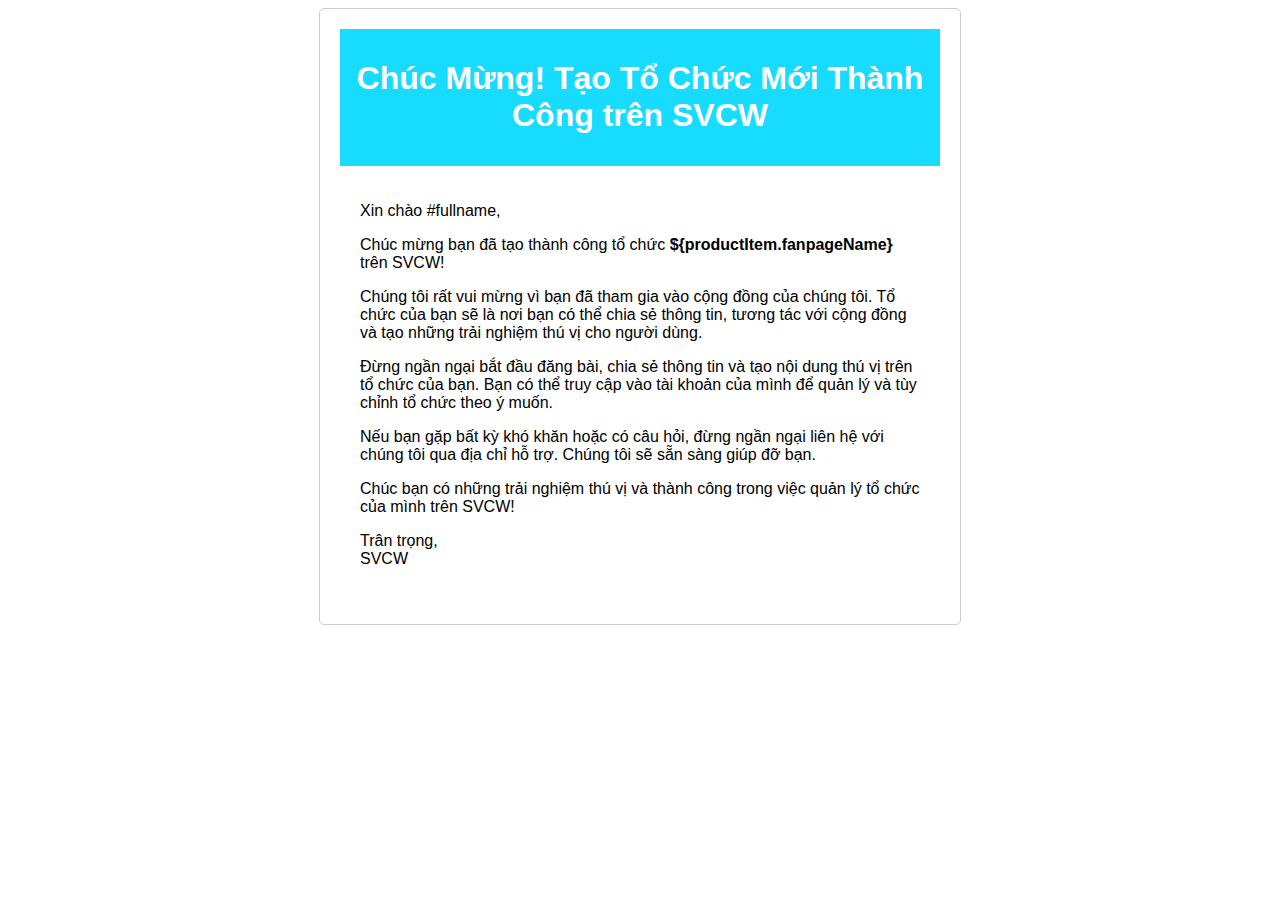
==== src/pages/Achivement/abc.html @ 098b6fae "first commit" ====
<!DOCTYPE html>
<html lang="vi">

<head>
    <meta charset="UTF-8">
    <meta name="viewport" content="width=device-width,initial-scale=1">
    <title>Chúc Mừng! Tạo Tổ Chức Mới Thành Công trên SVCW</title>
    <style>
        body {
            font-family: Arial, sans-serif
        }

        .container {
            max-width: 600px;
            margin: 0 auto;
            padding: 20px;
            border: 1px solid #ccc;
            border-radius: 5px
        }

        .header {
            background-color: #18dcff;
            color: #fff;
            text-align: center;
            padding: 10px
        }

        .content {
            padding: 20px
        }
    </style>
</head>

<body>
    <div class="container">
        <div class="header">
            <h1>Chúc Mừng! Tạo Tổ Chức Mới Thành Công trên SVCW</h1>
        </div>
        <div class="content">
            <p>Xin chào #fullname,</p>
            <p>Chúc mừng bạn đã tạo thành công tổ chức <span
                    style="font-weight: bold;">${productItem.fanpageName}</span> trên SVCW!</p>
            <p>Chúng tôi rất vui mừng vì bạn đã tham gia vào cộng đồng của chúng tôi. Tổ chức của bạn sẽ là nơi bạn có
                thể chia sẻ thông tin, tương tác với cộng đồng và tạo những trải nghiệm thú vị cho người dùng.</p>
            <p>Đừng ngần ngại bắt đầu đăng bài, chia sẻ thông tin và tạo nội dung thú vị trên tổ chức của bạn. Bạn có
                thể truy cập vào tài khoản của mình để quản lý và tùy chỉnh tổ chức theo ý muốn.</p>
            <p>Nếu bạn gặp bất kỳ khó khăn hoặc có câu hỏi, đừng ngần ngại liên hệ với chúng tôi qua địa chỉ hỗ trợ.
                Chúng tôi sẽ sẵn sàng giúp đỡ bạn.</p>
            <p>Chúc bạn có những trải nghiệm thú vị và thành công trong việc quản lý tổ chức của mình trên SVCW!</p>
            <p>Trân trọng,<br>SVCW</p>
        </div>
    </div>
</body>

</html>
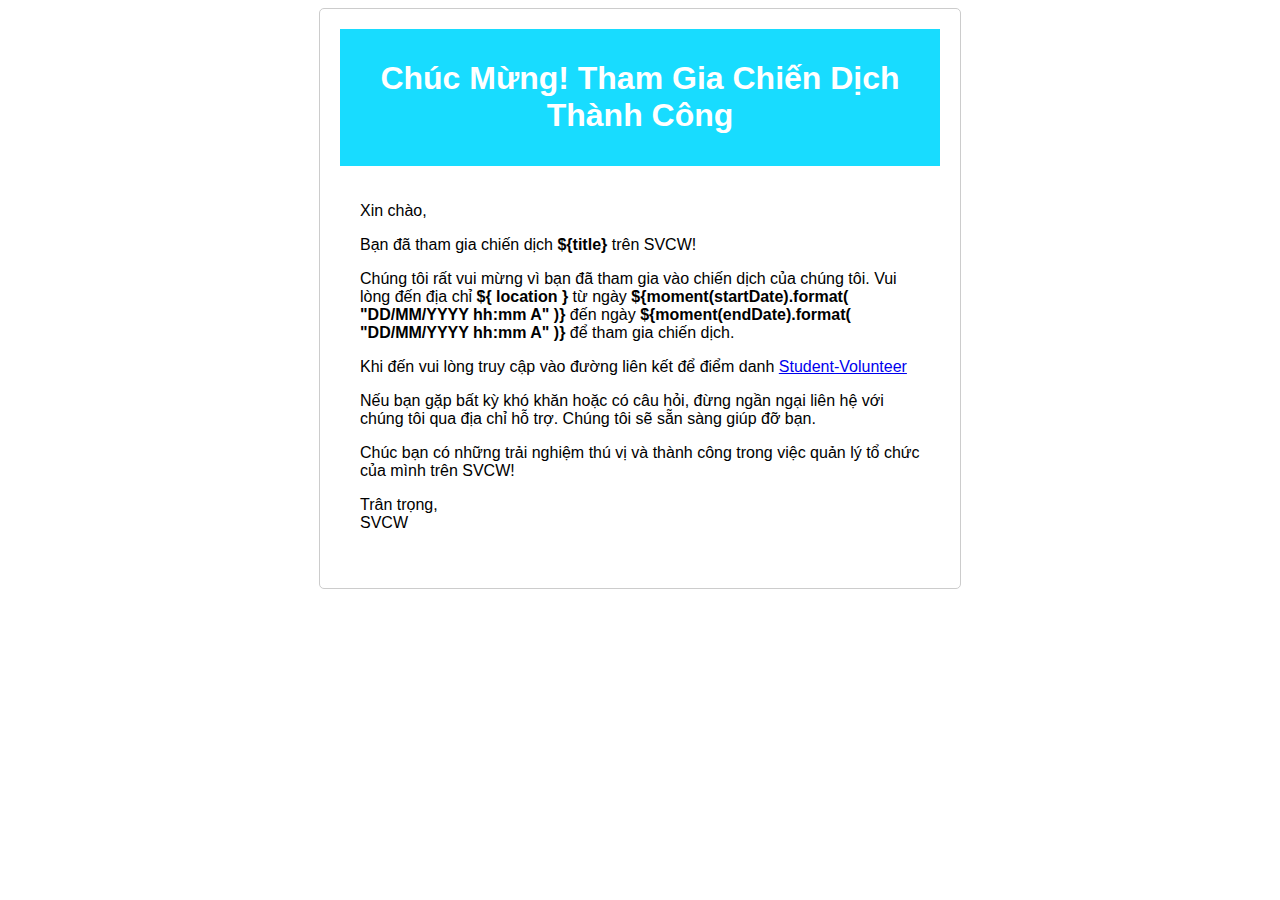
==== commit de99e78f: "update gmail" ====
--- a/src/pages/Achivement/abc.html
+++ b/src/pages/Achivement/abc.html
@@ -4,7 +4,7 @@
 <head>
     <meta charset="UTF-8">
     <meta name="viewport" content="width=device-width,initial-scale=1">
-    <title>Chúc Mừng! Tạo Tổ Chức Mới Thành Công trên SVCW</title>
+    <title>Chúc Mừng! Tham Gia Chiến Dịch Thành Công</title>
     <style>
         body {
             font-family: Arial, sans-serif
@@ -34,16 +34,20 @@
 <body>
     <div class="container">
         <div class="header">
-            <h1>Chúc Mừng! Tạo Tổ Chức Mới Thành Công trên SVCW</h1>
+            <h1>Chúc Mừng! Tham Gia Chiến Dịch Thành Công</h1>
         </div>
         <div class="content">
-            <p>Xin chào #fullname,</p>
-            <p>Chúc mừng bạn đã tạo thành công tổ chức <span
-                    style="font-weight: bold;">${productItem.fanpageName}</span> trên SVCW!</p>
-            <p>Chúng tôi rất vui mừng vì bạn đã tham gia vào cộng đồng của chúng tôi. Tổ chức của bạn sẽ là nơi bạn có
-                thể chia sẻ thông tin, tương tác với cộng đồng và tạo những trải nghiệm thú vị cho người dùng.</p>
-            <p>Đừng ngần ngại bắt đầu đăng bài, chia sẻ thông tin và tạo nội dung thú vị trên tổ chức của bạn. Bạn có
-                thể truy cập vào tài khoản của mình để quản lý và tùy chỉnh tổ chức theo ý muốn.</p>
+            <p>Xin chào,</p>
+            <p>Bạn đã tham gia chiến dịch <span
+                    style="font-weight: bold;">${title}</span> trên SVCW!</p>
+            <p>Chúng tôi rất vui mừng vì bạn đã tham gia vào chiến dịch của chúng tôi. Vui lòng đến địa chỉ <span style="font-weight: bold;">${
+                location
+            }</span> từ ngày <span style="font-weight: bold;">${moment(startDate).format(
+                "DD/MM/YYYY hh:mm A"
+              )}</span> đến ngày <span style="font-weight: bold;">${moment(endDate).format(
+                "DD/MM/YYYY hh:mm A"
+              )}</span> để tham gia chiến dịch.</p>
+            <p>Khi đến vui lòng truy cập vào đường liên kết để điểm danh <a href="https://wscv-fe-wscv-fe.vercel.app/loginmobile">Student-Volunteer</a></p>
             <p>Nếu bạn gặp bất kỳ khó khăn hoặc có câu hỏi, đừng ngần ngại liên hệ với chúng tôi qua địa chỉ hỗ trợ.
                 Chúng tôi sẽ sẵn sàng giúp đỡ bạn.</p>
             <p>Chúc bạn có những trải nghiệm thú vị và thành công trong việc quản lý tổ chức của mình trên SVCW!</p>
